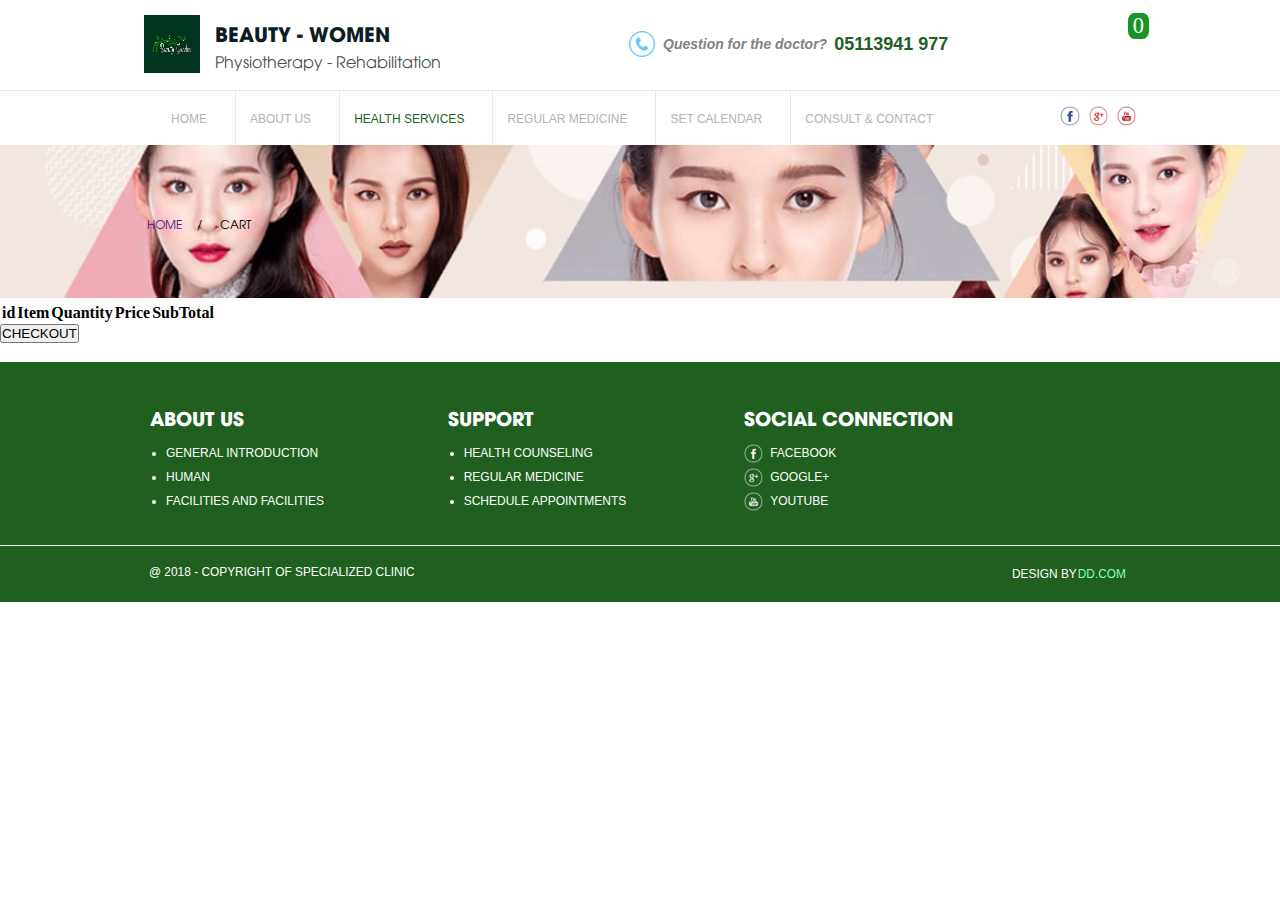
==== Exercise2/cart.html @ b0bd074b "add files" ====
<!DOCTYPE html>
<html lang="en">
  <head>
    <meta charset="UTF-8" />
    <meta name="viewport" content="width=device-width, initial-scale=1.0" />
    <meta http-equiv="X-UA-Compatible" content="ie=edge" />
    <title>Document</title>
    <link rel="stylesheet" href="cart.css" />
    <link
      rel="stylesheet"
      href="https://use.fontawesome.com/releases/v5.7.0/css/all.css"
      integrity="sha384-lZN37f5QGtY3VHgisS14W3ExzMWZxybE1SJSEsQp9S+oqd12jhcu+A56Ebc1zFSJ"
      crossorigin="anonymous"
    />
  </head>
  <body>
    <header class="header-full">
      <section class="header-top">
        <div class="container">
          <div class="header-wrap">
            <div class="header-logo">
              <img class="logo-img" src="images/logo.jpeg" alt="" />
              <div class="title">
                <h1 class="title-clinic">Beauty - women</h1>
                <p class="title-phys">Physiotherapy - Rehabilitation</p>
              </div>
            </div>
            <div class="header-contact">
              <img class="phone-img" src="images/phone.png" alt="" />
              <h4 class="title-question">Question for the doctor?</h4>
              <h3 class="title-number">05113941 977</h3>
            </div>
            <div class="header-cart" title="cart">
              <div class="icon-cart">
                <i class="fa fa-cart-plus" aria-hidden="true"></i>
              </div>

              <div id="cart-count">0</div>
            </div>
          </div>
        </div>
      </section>
      <section class="header-nav">
        <div class="container">
          <nav class="navigation">
            <ul class="menu-list">
              <li class="menu-item"><a class="menu-link" href="">HOME</a></li>
              <li class="menu-item">
                <a class="menu-link" href="">ABOUT US</a>
              </li>
              <li class="menu-item">
                <a id="menu-link-health" class="menu-link" href=""
                  >HEALTH SERVICES</a
                >
              </li>
              <li class="menu-item">
                <a class="menu-link" href="">REGULAR MEDICINE</a>
              </li>
              <li class="menu-item">
                <a class="menu-link" href="">SET CALENDAR</a>
              </li>
              <li id="menu-link-6" class="menu-item">
                <a class="menu-link" href="">CONSULT & CONTACT</a>
              </li>
            </ul>
          </nav>
          <div class="menu-list-img">
            <img
              class="follow-img facebook-img"
              src="images/faceb.png"
              alt=""
            />
            <img class="follow-img google-img" src="images/ggc.png" alt="" />
            <img class="follow-img youtube-img" src="images/youtb.png" alt="" />
          </div>
        </div>
      </section>
    </header>

    <main>
      <section class="section-banner">
        <div class="container">
          <img class="banner-img" src="images/banner1.jpg" alt="" />
          <ul class="breadcrumb">
            <li class="breadcrumb-item">
              <a class="breadcrumb-link" href="">HOME</a>
            </li>
            <li class="breadcrumb-item active">CART</li>
          </ul>
        </div>
      </section>
      <section class="section-cart">
        <div class="container">
          <table class="table-cart">
            <tr>
              <th>id</th>
              <th>Item</th>
              <th>Quantity</th>
              <th>Price</th>
              <th>SubTotal</th>
              <th></th>
            </tr>
            <tbody class="body-cart"></tbody>
          </table>

          <button>CHECKOUT</button>
        </div>
      </section>
    </main>

    <footer class="footer-information">
      <section class="section-information">
        <div class="container">
          <div class="info-detail">
            <h3 class="title-info">ABOUT US</h3>
            <ul class="menu-list-info">
              <li class="menu-item-info">general introduction</li>
              <li class="menu-item-info">human</li>
              <li class="menu-item-info">facilities and facilities</li>
            </ul>
          </div>
          <div class="info-detail">
            <h3 class="title-info">SUPPORT</h3>
            <ul class="menu-list-info">
              <li class="menu-item-info">health counseling</li>
              <li class="menu-item-info">regular medicine</li>
              <li class="menu-item-info">schedule appointments</li>
            </ul>
          </div>
          <div class="info-detail-social">
            <h3 class="title-info">SOCIAL CONNECTION</h3>
            <ul class="menu-list-info menu-list-icon">
              <li class="menu-item-info menu-icon">
                <img class="icon-info" src="images/fb.png" alt="" />
                <span>Facebook</span>
              </li>
              <li class="menu-item-info menu-icon">
                <img class="icon-info" src="images/ggcong.png" />
                <span>Google+</span>
              </li>
              <li class="menu-item-info menu-icon">
                <img class="icon-info" src="images/youtube.png" alt="" />
                <span>Youtube</span>
              </li>
            </ul>
          </div>
        </div>
      </section>
      <section class="section-copyright">
        <div class="container">
          <span class="copyright-left"
            >@ 2018 - copyright of specialized clinic</span
          >
          <span class="copyright-right"
            >design by
            <p>dd.com</p></span
          >
        </div>
      </section>
    </footer>
    <script type="text/javascript" src="productlist.js"></script>
  </body>
</html>
---- Exercise2/cart.css ----
* {
  margin: 0;
  padding: 0;
  box-sizing: border-box;
}

/*------- header----- */
.header-full {
  width: 100%;
}
/* header-top */
.header-top {
  padding-bottom: 5px;
  top: 0;
  border-bottom: 1px solid #e9e9e9;
}
.header-top .container {
  padding: 13px 0 10px 0;
  margin: 0 auto;
  max-width: 62rem;
}
.header-wrap {
  display: flex;
  width: 100%;
  justify-content: space-between;
}
.header-logo {
  display: flex;
  align-items: center;
}
.logo-img {
  margin-right: 15px;
  width: 3.5rem;
  height: 3.6rem;
}
@font-face {
  font-family: "UTMAvoBold";
  font-style: normal;
  font-weight: normal;
  src: url("fontfamily/utm-avobold.woff") format("woff");
}
.title-clinic {
  margin-bottom: 3px;
  padding-top: 5px;
  color: #0d1d25;
  font-size: 20px;
  text-transform: uppercase;
  font-family: "UTMAvoBold";
}
@font-face {
  font-family: "UTM Avo";
  font-style: normal;
  font-weight: normal;
  src: url("fontfamily/utm-avo.woff") format("woff");
}
.title .title-phys {
  margin-bottom: 3px;
  /* padding-top: 5px; */
  color: #485054;
  font-family: "UTM Avo";
  font-size: 15.9px;
}

.header-contact {
  display: flex;
  align-items: center;
}
.phone-img {
  margin-right: 8px;
  width: 1.65rem;
  height: 1.65rem;
}
.title-question {
  margin-right: 7px;
  color: #828282;
  font-style: italic;
  font-size: 14px;

  font-family: Arial, Helvetica, sans-serif;
}
.title-number {
  color: #1f601f;
  font-family: Arial, Helvetica, sans-serif;
  font-size: 18px;
}
.header-cart {
  /* display: flex; */
  align-items: center;
  position: relative;
  font-size: 1.4rem;
  cursor: pointer;
  /* background-color: #199427;
  color: white; */
}
.icon-cart {
  padding-top: 16px;
}
#cart-count {
  position: absolute;
  top: 0px;
  right: -13px;
  background: #199427;
  padding: 0 5px;
  border-radius: 30%;
  color: white;
}

/* header-nav */
.header-nav .container {
  margin: 0 auto;
  display: flex;
  justify-content: space-between;
  max-width: 62rem;
  align-items: center;
}
.navigation {
  margin-left: 14px;
}
.menu-list {
  display: flex;
}
.menu-item {
  padding: 18px 28px 18px 13px;
  margin-right: 1px;
  list-style-type: none;
  border-right: 1px solid #e9e9e9;
}
.menu-link {
  color: #b3b3b3;
  text-decoration: none;
  font-size: 12px;

  font-family: Arial, Helvetica, sans-serif;
}
#menu-link-6 {
  border: 0;
}
#menu-link-health {
  color: #1f601f;
}
.follow-img {
  margin-left: 5px;
  width: 1.2rem;
  height: 1.2rem;
}

.menu-list .menu-link:hover {
  color: #4cc1fc;
}

/* -----section-banner-- */
.section-banner .container {
  position: relative;
}
.banner-img {
  width: 100%;
}

.breadcrumb {
  top: 0;
  height: 100%;
  width: 62rem;
  position: absolute;
  display: flex;
  left: 11.5%;
  align-items: center;
  list-style-type: none;
}
.breadcrumb-item {
  font-size: 12px;
  font-family: "UTM Avo";
}
.breadcrumb-link {
  text-decoration: none;
}
.breadcrumb-item + .breadcrumb-item::before {
  padding: 17px 15px;
  color: black;
  content: "/\00a0";
}

/* section-services */
.section-services {
  padding-top: 69px;
}
.section-services .container {
  margin: 0 auto;
  max-width: 62rem;
  flex-wrap: wrap;
  display: flex;
}

.services-first {
  width: 25%;
  border: 1px solid #ebebeb;

  margin-bottom: 15px;
}

.services-first img {
  width: 100%;
  height: 9.1rem;
}
.content {
  position: relative;
}
.content-wrap {
  padding: 14px 35px 39px 19px;
}
.services-title {
  padding-left: 2px;
  font-size: 18.5px;
  font-family: Arial, Helvetica, sans-serif;

  text-transform: uppercase;
}
.content-wrap p {
  margin-top: 10px;
  padding-left: 2px;
  font-size: 13.2px;
  font-family: Arial, Helvetica, sans-serif;
  line-height: 1.36;
}
.services-first .card-btn {
  /* padding-left: 10px; */
  margin-left: 84px;
  padding: 9px;
  font-size: 14px;
  color: white;
  background-color: #199427;
  border: 0;
}
/* footer-information */
.footer-information {
  margin-top: 19px;
  width: 100%;
  background-color: #1f601f;
}
.section-information {
  border-bottom: 1px solid #e9e9e9;
}
.section-information .container {
  padding: 41px 0 32px 0;
  margin: 0 auto;
  max-width: 62rem;
  justify-content: space-between;
  display: flex;
}
.info-detail {
  margin-left: 6px;
}
.info-detail-social {
  margin-right: 183px;
}
.title-info {
  margin-bottom: 10px;
  color: white;
  font-size: 19px;
  font-family: "UTMAvoBold";
}
.menu-list-info {
  margin-left: 16px;
}
.menu-item-info {
  line-height: 1.5rem;
  color: white;
  font-size: 12px;
  text-transform: uppercase;
  font-family: Arial, Helvetica, sans-serif;
}
.menu-list-icon {
  margin-left: 0px;
}
.menu-icon {
  display: flex;
  align-items: center;
}
.menu-icon .icon-info {
  margin-right: 7px;
  width: 1.2rem;
  height: 1.2rem;
}

.foot-info {
  margin-top: 1.9%;
  height: 15.3%;
  background-color: #1f601f;
}
.section-copyright .container {
  padding: 16px 0px 21px 0px;
  margin: 0 auto;
  max-width: 62rem;
}
.section-copyright .container::after {
  clear: both;
  content: "";
  display: block;
}
.copyright-left {
  padding-left: 5px;
  color: white;
  font-family: Arial, Helvetica, sans-serif;
  text-transform: uppercase;
  font-size: 11.9px;
}
.copyright-right {
  padding-top: 5px;
  padding-right: 10px;
  text-transform: uppercase;
  float: right;
  color: white;
  font-family: Arial, Helvetica, sans-serif;
  font-size: 11.9px;
  display: flex;
}
.copyright-right p {
  margin-left: 1px;
  color: #86ffbf;
}
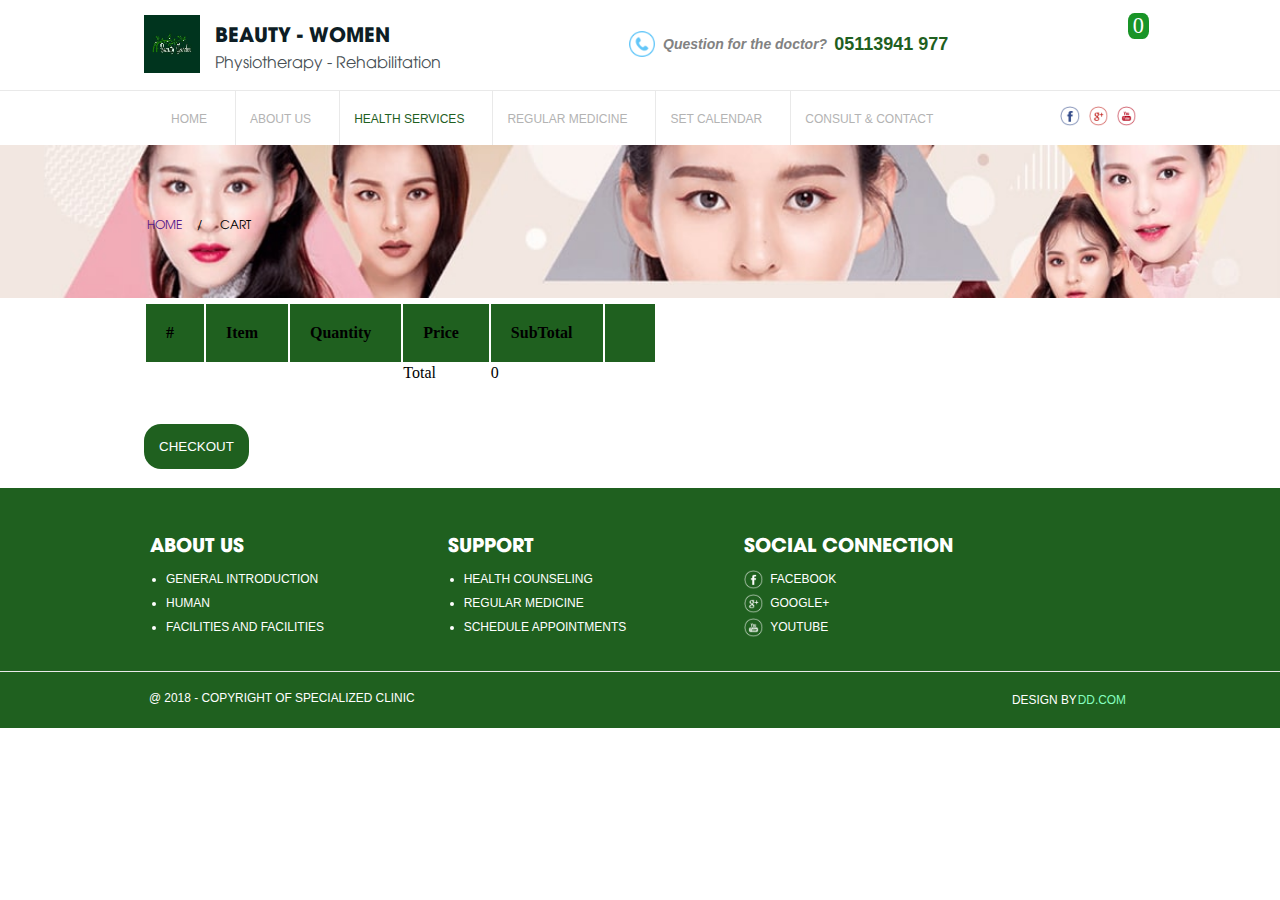
==== commit 1ffeb800: "fix js for functions" ====
--- a/Exercise2/cart.html
+++ b/Exercise2/cart.html
@@ -32,10 +32,10 @@
             </div>
             <div class="header-cart" title="cart">
               <div class="icon-cart">
-                <i class="fa fa-cart-plus" aria-hidden="true"></i>
+                <a href="cart.html"><i class="fa fa-cart-plus" aria-hidden="true"></i></a>
               </div>
 
-              <div id="cart-count">0</div>
+              <div id="js-cart-count">0</div>
             </div>
           </div>
         </div>
@@ -44,7 +44,7 @@
         <div class="container">
           <nav class="navigation">
             <ul class="menu-list">
-              <li class="menu-item"><a class="menu-link" href="">HOME</a></li>
+              <li class="menu-item"><a class="menu-link" href="productlist.html">HOME</a></li>
               <li class="menu-item">
                 <a class="menu-link" href="">ABOUT US</a>
               </li>
@@ -92,18 +92,21 @@
       <section class="section-cart">
         <div class="container">
           <table class="table-cart">
-            <tr>
-              <th>id</th>
-              <th>Item</th>
-              <th>Quantity</th>
-              <th>Price</th>
-              <th>SubTotal</th>
-              <th></th>
-            </tr>
-            <tbody class="body-cart"></tbody>
+            <thead class="thead-cart">
+              <tr>
+                <th scope="col">#</th>
+                <th scope="col">Item</th>
+                <th scope="col">Quantity</th>
+                <th scope="col">Price</th>
+                <th scope="col">SubTotal</th>
+                <th scope="col"></th>
+              </tr>
+            </thead>
+            <tbody id="js-body-cart"></tbody>
+            <tfoot id="js-total-cart"></tfoot>
           </table>
 
-          <button>CHECKOUT</button>
+          <button class="btn btn-checkout">CHECKOUT</button>
         </div>
       </section>
     </main>
@@ -158,6 +161,7 @@
         </div>
       </section>
     </footer>
-    <script type="text/javascript" src="productlist.js"></script>
+    <script src="product_cart.js" ></script>
+    <script src="cart.js" ></script>
   </body>
 </html>
--- a/Exercise2/cart.css
+++ b/Exercise2/cart.css
@@ -95,7 +95,7 @@
 .icon-cart {
   padding-top: 16px;
 }
-#cart-count {
+#js-cart-count {
   position: absolute;
   top: 0px;
   right: -13px;
@@ -230,6 +230,28 @@
   background-color: #199427;
   border: 0;
 }
+.section-cart .container {
+  margin: 0 auto;
+  max-width: 62rem;
+}
+.thead-cart {
+  background-color: #1f601f;
+  /* padding: 28px; */
+}
+.thead-cart tr th {
+  padding: 20px 30px 20px 20px;
+}
+#js-body-cart img {
+  width: 5rem;
+}
+.btn-checkout {
+  background-color: #1f601f;
+  border: 0;
+  padding: 15px;
+  color: white;
+  border-radius: 17px;
+  margin-top: 40px;
+}
 /* footer-information */
 .footer-information {
   margin-top: 19px;
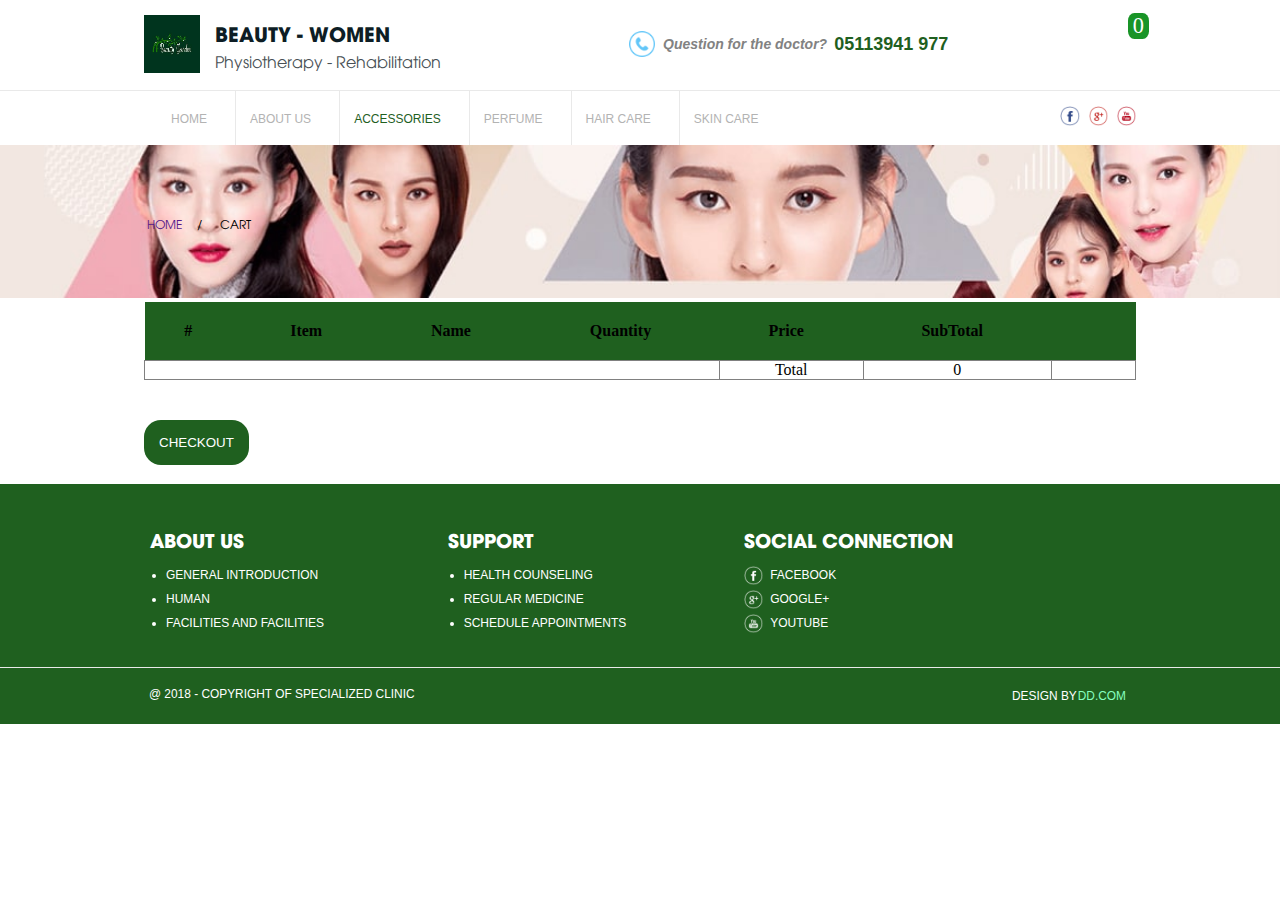
==== commit 32fc4a01: "fix js and css" ====
--- a/Exercise2/cart.html
+++ b/Exercise2/cart.html
@@ -32,7 +32,9 @@
             </div>
             <div class="header-cart" title="cart">
               <div class="icon-cart">
-                <a href="cart.html"><i class="fa fa-cart-plus" aria-hidden="true"></i></a>
+                <a href="cart.html"
+                  ><i class="fa fa-cart-plus" aria-hidden="true"></i
+                ></a>
               </div>
 
               <div id="js-cart-count">0</div>
@@ -44,23 +46,25 @@
         <div class="container">
           <nav class="navigation">
             <ul class="menu-list">
-              <li class="menu-item"><a class="menu-link" href="productlist.html">HOME</a></li>
               <li class="menu-item">
-                <a class="menu-link" href="">ABOUT US</a>
+                <a class="menu-link" href="productlist.html">home</a>
+              </li>
+              <li class="menu-item">
+                <a class="menu-link" href="">about us</a>
               </li>
               <li class="menu-item">
                 <a id="menu-link-health" class="menu-link" href=""
-                  >HEALTH SERVICES</a
+                  >accessories</a
                 >
               </li>
               <li class="menu-item">
-                <a class="menu-link" href="">REGULAR MEDICINE</a>
+                <a class="menu-link" href="">perfume</a>
               </li>
               <li class="menu-item">
-                <a class="menu-link" href="">SET CALENDAR</a>
+                <a class="menu-link" href="">Hair care</a>
               </li>
               <li id="menu-link-6" class="menu-item">
-                <a class="menu-link" href="">CONSULT & CONTACT</a>
+                <a class="menu-link" href="">Skin care</a>
               </li>
             </ul>
           </nav>
@@ -83,9 +87,9 @@
           <img class="banner-img" src="images/banner1.jpg" alt="" />
           <ul class="breadcrumb">
             <li class="breadcrumb-item">
-              <a class="breadcrumb-link" href="">HOME</a>
+              <a class="breadcrumb-link" href="">home</a>
             </li>
-            <li class="breadcrumb-item active">CART</li>
+            <li class="breadcrumb-item active">cart</li>
           </ul>
         </div>
       </section>
@@ -96,6 +100,7 @@
               <tr>
                 <th scope="col">#</th>
                 <th scope="col">Item</th>
+                <th scope="col">Name</th>
                 <th scope="col">Quantity</th>
                 <th scope="col">Price</th>
                 <th scope="col">SubTotal</th>
@@ -161,7 +166,7 @@
         </div>
       </section>
     </footer>
-    <script src="product_cart.js" ></script>
-    <script src="cart.js" ></script>
+    <script src="product_cart.js"></script>
+    <script src="cart.js"></script>
   </body>
 </html>
--- a/Exercise2/cart.css
+++ b/Exercise2/cart.css
@@ -129,7 +129,7 @@
   color: #b3b3b3;
   text-decoration: none;
   font-size: 12px;
-
+  text-transform: uppercase;
   font-family: Arial, Helvetica, sans-serif;
 }
 #menu-link-6 {
@@ -169,6 +169,7 @@
 .breadcrumb-item {
   font-size: 12px;
   font-family: "UTM Avo";
+  text-transform: uppercase;
 }
 .breadcrumb-link {
   text-decoration: none;
@@ -234,6 +235,10 @@
   margin: 0 auto;
   max-width: 62rem;
 }
+.table-cart {
+  border-collapse: collapse;
+  width: 100%;
+}
 .thead-cart {
   background-color: #1f601f;
   /* padding: 28px; */
@@ -241,8 +246,28 @@
 .thead-cart tr th {
   padding: 20px 30px 20px 20px;
 }
+#js-body-cart {
+  text-align: center;
+}
 #js-body-cart img {
   width: 5rem;
+}
+#js-body-cart td {
+  border: 1px solid gray;
+  border-collapse: collapse;
+}
+#js-total-cart {
+  text-align: center;
+}
+#js-total-cart td {
+  border: 1px solid gray;
+  border-collapse: collapse;
+}
+.btn-remove {
+  background-color: red;
+  border: none;
+  padding: 6px;
+  cursor: pointer;
 }
 .btn-checkout {
   background-color: #1f601f;
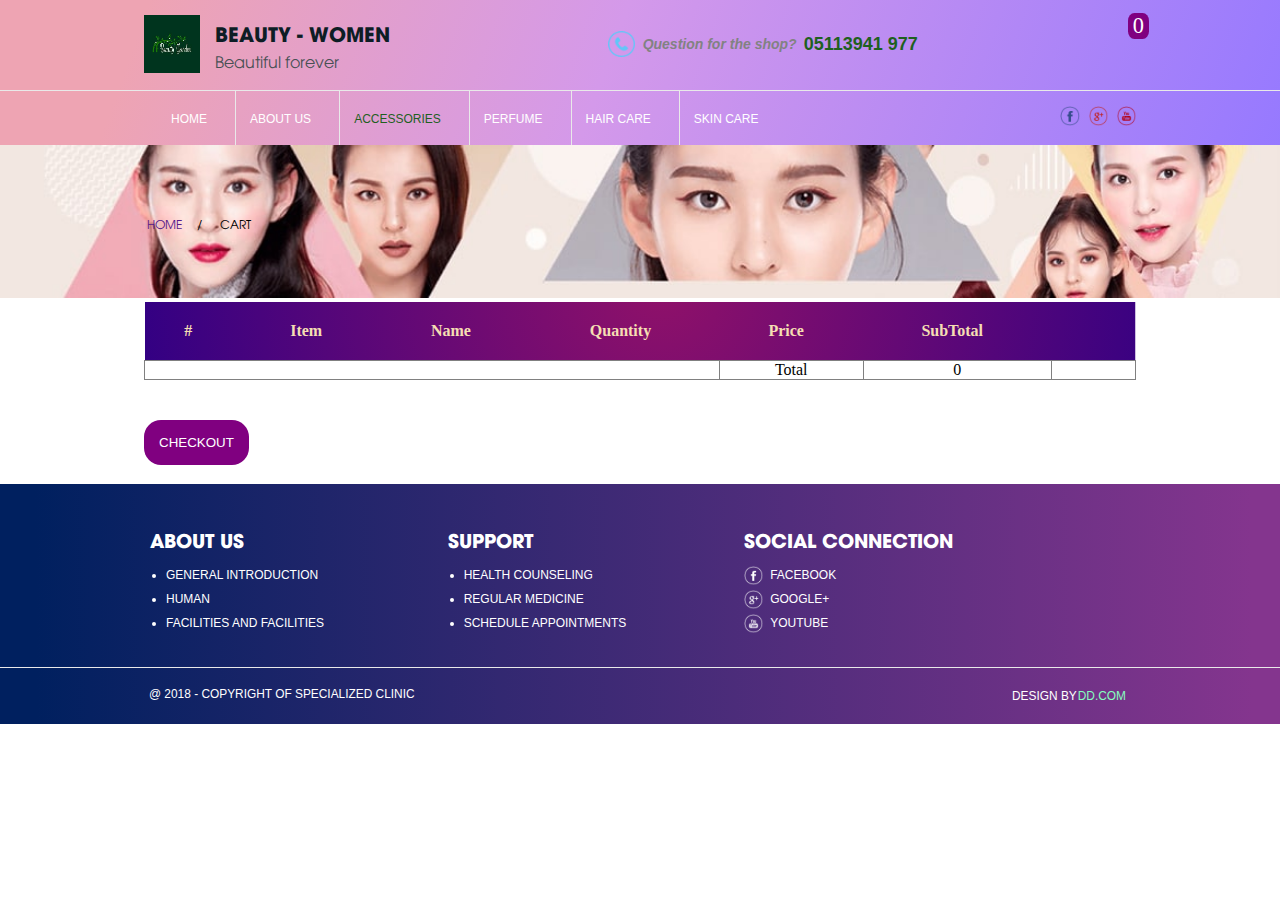
==== commit 277dacbd: "fix css" ====
--- a/Exercise2/cart.html
+++ b/Exercise2/cart.html
@@ -22,12 +22,12 @@
               <img class="logo-img" src="images/logo.jpeg" alt="" />
               <div class="title">
                 <h1 class="title-clinic">Beauty - women</h1>
-                <p class="title-phys">Physiotherapy - Rehabilitation</p>
+                <p class="title-phys">Beautiful forever</p>
               </div>
             </div>
             <div class="header-contact">
               <img class="phone-img" src="images/phone.png" alt="" />
-              <h4 class="title-question">Question for the doctor?</h4>
+              <h4 class="title-question">Question for the shop?</h4>
               <h3 class="title-number">05113941 977</h3>
             </div>
             <div class="header-cart" title="cart">
--- a/Exercise2/cart.css
+++ b/Exercise2/cart.css
@@ -7,6 +7,12 @@
 /*------- header----- */
 .header-full {
   width: 100%;
+  background-image: linear-gradient(
+    109.6deg,
+    rgba(238, 164, 179, 1) 11.2%,
+    rgba(212, 153, 234, 1) 47.3%,
+    rgba(150, 121, 255, 1) 100.2%
+  );
 }
 /* header-top */
 .header-top {
@@ -95,11 +101,14 @@
 .icon-cart {
   padding-top: 16px;
 }
+.fa-cart-plus {
+  color: black;
+}
 #js-cart-count {
   position: absolute;
   top: 0px;
   right: -13px;
-  background: #199427;
+  background-color: purple;
   padding: 0 5px;
   border-radius: 30%;
   color: white;
@@ -126,7 +135,8 @@
   border-right: 1px solid #e9e9e9;
 }
 .menu-link {
-  color: #b3b3b3;
+  /* color: #b3b3b3; */
+  color: white;
   text-decoration: none;
   font-size: 12px;
   text-transform: uppercase;
@@ -240,8 +250,13 @@
   width: 100%;
 }
 .thead-cart {
-  background-color: #1f601f;
+  background-image: radial-gradient(
+    circle farthest-corner at 52.1% -29.6%,
+    rgba(144, 17, 105, 1) 0%,
+    rgba(51, 0, 131, 1) 100.2%
+  );
   /* padding: 28px; */
+  color: wheat;
 }
 .thead-cart tr th {
   padding: 20px 30px 20px 20px;
@@ -264,13 +279,13 @@
   border-collapse: collapse;
 }
 .btn-remove {
-  background-color: red;
+  background-color: white;
   border: none;
   padding: 6px;
   cursor: pointer;
 }
 .btn-checkout {
-  background-color: #1f601f;
+  background-color: purple;
   border: 0;
   padding: 15px;
   color: white;
@@ -281,7 +296,11 @@
 .footer-information {
   margin-top: 19px;
   width: 100%;
-  background-color: #1f601f;
+  background-image: linear-gradient(
+    89.7deg,
+    rgba(0, 32, 95, 1) 2.8%,
+    rgba(132, 53, 142, 1) 97.8%
+  );
 }
 .section-information {
   border-bottom: 1px solid #e9e9e9;
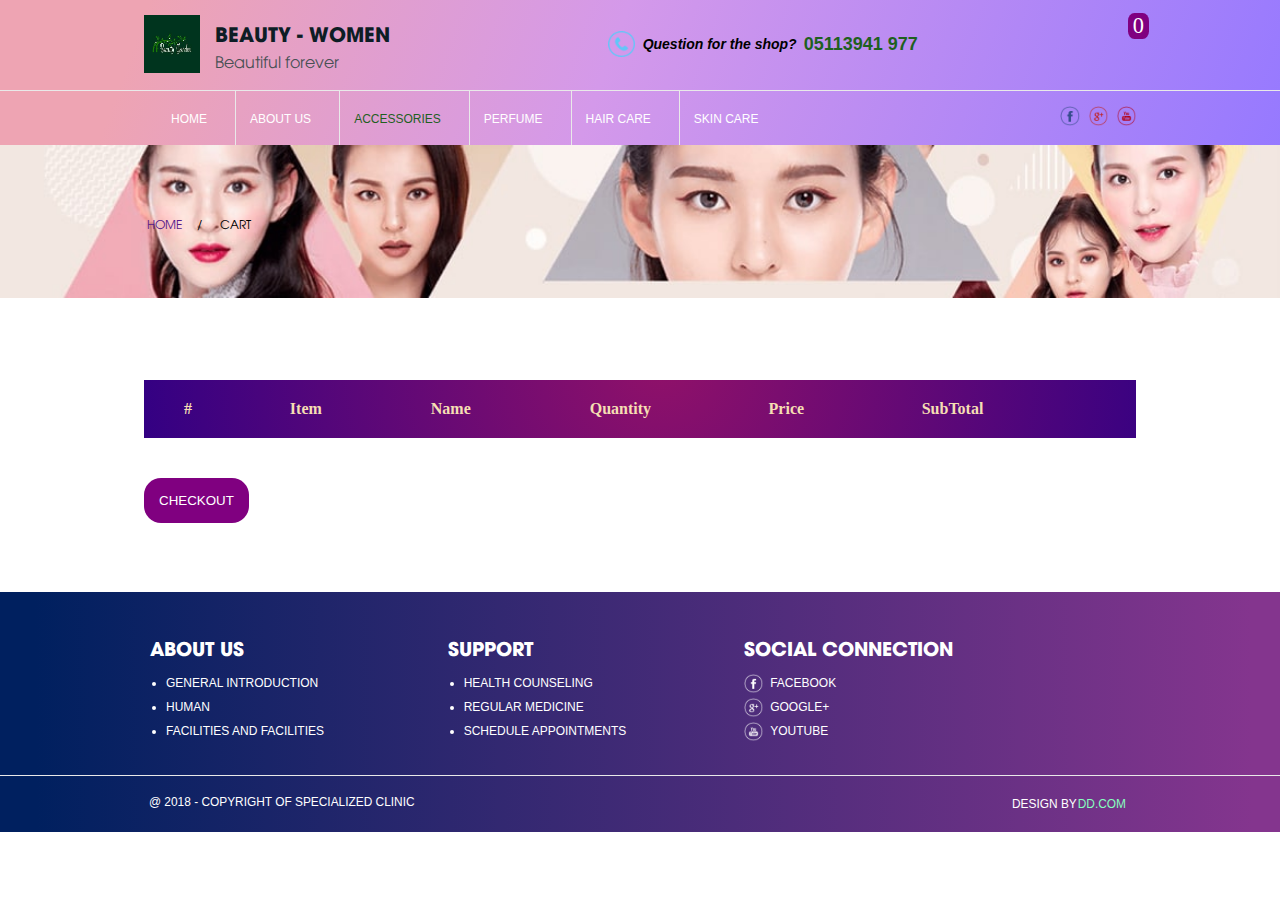
==== commit 58cd12b6: "fix css, class name and js" ====
--- a/Exercise2/cart.html
+++ b/Exercise2/cart.html
@@ -37,7 +37,7 @@
                 ></a>
               </div>
 
-              <div id="js-cart-count">0</div>
+              <div id="js-cart-count" class="cart-count">0</div>
             </div>
           </div>
         </div>
@@ -107,8 +107,8 @@
                 <th scope="col"></th>
               </tr>
             </thead>
-            <tbody id="js-body-cart"></tbody>
-            <tfoot id="js-total-cart"></tfoot>
+            <tbody id="js-body-cart" class="body-cart"></tbody>
+            <tfoot id="js-total-cart" class="total-cart"></tfoot>
           </table>
 
           <button class="btn btn-checkout">CHECKOUT</button>
--- a/Exercise2/cart.css
+++ b/Exercise2/cart.css
@@ -78,7 +78,7 @@
 }
 .title-question {
   margin-right: 7px;
-  color: #828282;
+  color: black;
   font-style: italic;
   font-size: 14px;
 
@@ -104,7 +104,7 @@
 .fa-cart-plus {
   color: black;
 }
-#js-cart-count {
+.cart-count {
   position: absolute;
   top: 0px;
   right: -13px;
@@ -191,14 +191,9 @@
 }
 
 /* section-services */
-.section-services {
-  padding-top: 69px;
-}
-.section-services .container {
-  margin: 0 auto;
-  max-width: 62rem;
-  flex-wrap: wrap;
-  display: flex;
+.section-cart {
+  padding-top: 78px;
+  padding-bottom: 50px;
 }
 
 .services-first {
@@ -261,28 +256,52 @@
 .thead-cart tr th {
   padding: 20px 30px 20px 20px;
 }
-#js-body-cart {
+.body-cart {
   text-align: center;
 }
-#js-body-cart img {
+.body-cart img {
   width: 5rem;
 }
-#js-body-cart td {
+.body-cart td {
   border: 1px solid gray;
   border-collapse: collapse;
-}
-#js-total-cart {
+  border-right: none;
+  border-left: none;
+}
+.total-cart {
   text-align: center;
 }
-#js-total-cart td {
+.total-cart td {
   border: 1px solid gray;
   border-collapse: collapse;
+  border-right: none;
+  border-left: none;
+  border-bottom: none;
+}
+.body-cart input {
+  border: 1px solid black;
+  padding: 3.1px;
+  text-align: center;
+  border-right: none;
+  border-left: none;
+}
+
+.body-cart .btn-primary {
+  background-color: white;
+  color: black;
+  padding: 1px 6px;
+  font-size: 16px;
+  width: 9%;
+  font-weight: bold;
+  border-radius: 4px;
+  border-color: purple;
 }
 .btn-remove {
   background-color: white;
   border: none;
   padding: 6px;
   cursor: pointer;
+  font-weight: bold;
 }
 .btn-checkout {
   background-color: purple;
